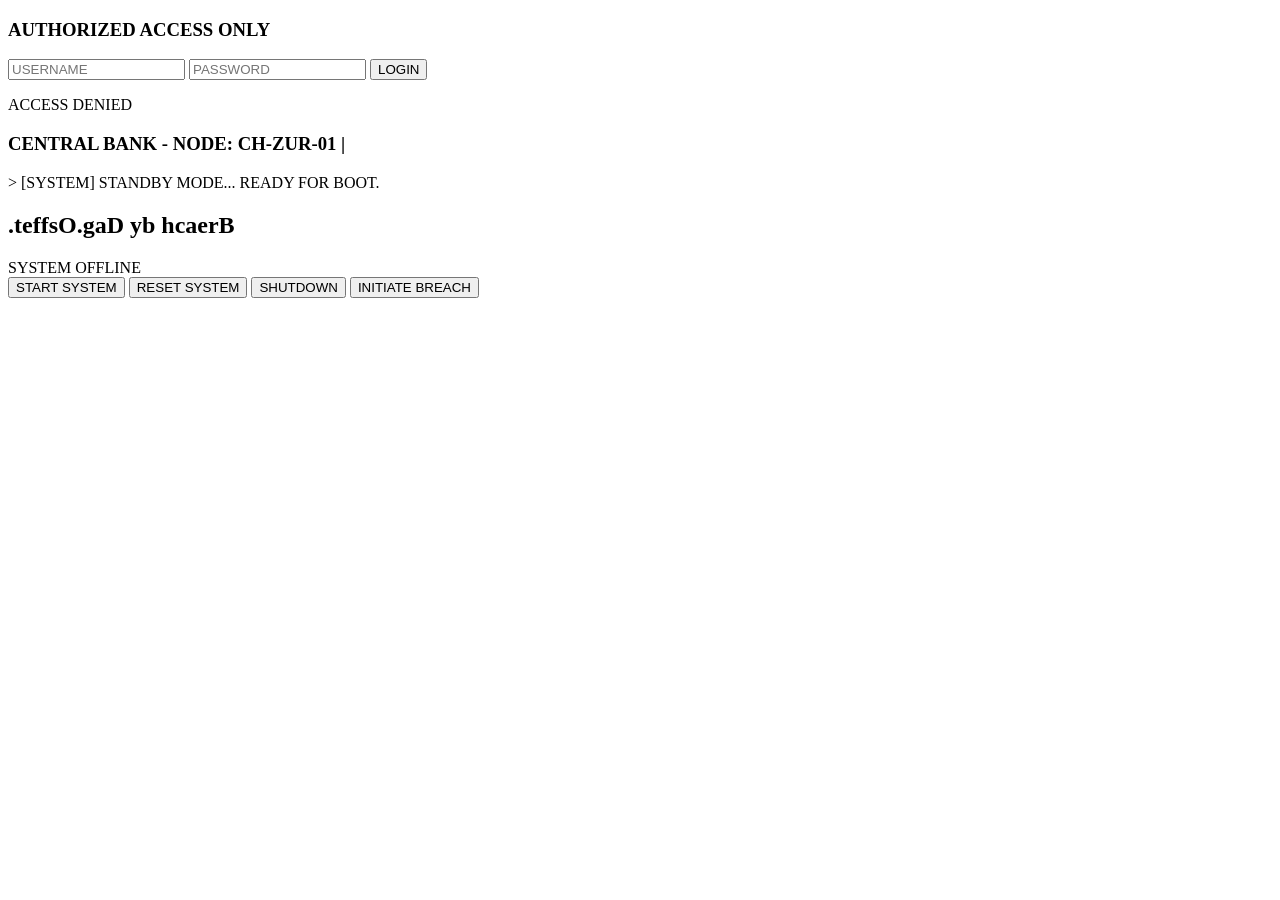
==== index.html @ 6a4a3cfb "Control Panel" ====
<!DOCTYPE html>
<html lang="en">
<head>
    <meta charset="UTF-8">
    <meta name="viewport" content="width=device-width, initial-scale=1.0">
    <title>The Vault - Control Panel</title>
    <link rel="stylesheet" href="style.css">
    <link rel="icon" type="image/png" href="logo-dag.png"> 
</head>
<body>

    <div id="login-screen">
        <div class="login-box">
            <h3>AUTHORIZED ACCESS ONLY</h3>
            <input type="text" id="username" placeholder="USERNAME" autocomplete="off">
            <input type="password" id="password" placeholder="PASSWORD">
            <button id="btn-login">LOGIN</button>
            <p id="login-error" class="hidden">ACCESS DENIED</p>
        </div>
    </div>

    <div class="monitor" id="main-monitor">
        <div class="scanner-line"></div>
        
        <div id="screen-content">
            <h3>CENTRAL BANK - NODE: CH-ZUR-01 <span class="blink">|</span></h3>
            <div id="log-container">
                <p id="message-log">
                    > [SYSTEM] STANDBY MODE... READY FOR BOOT.
                </p>
            </div>
            <h2 id="hacker-sig">.teffsO.gaD yb hcaerB</h2>
        </div>

        <div id="shutdown-overlay">
            <div class="shutdown-text">SYSTEM OFFLINE</div>
        </div>

        <div class="control-panel">
            <button id="btn-start">START SYSTEM</button>
            <button id="btn-reset" class="hidden">RESET SYSTEM</button>
            <button id="btn-arresta" class="hidden">SHUTDOWN</button>
            <button id="btn-attacco" class="btn-hidden hidden">INITIATE BREACH</button>
        </div>
    </div>

    <script src="script.js"></script>
</body>
</html>
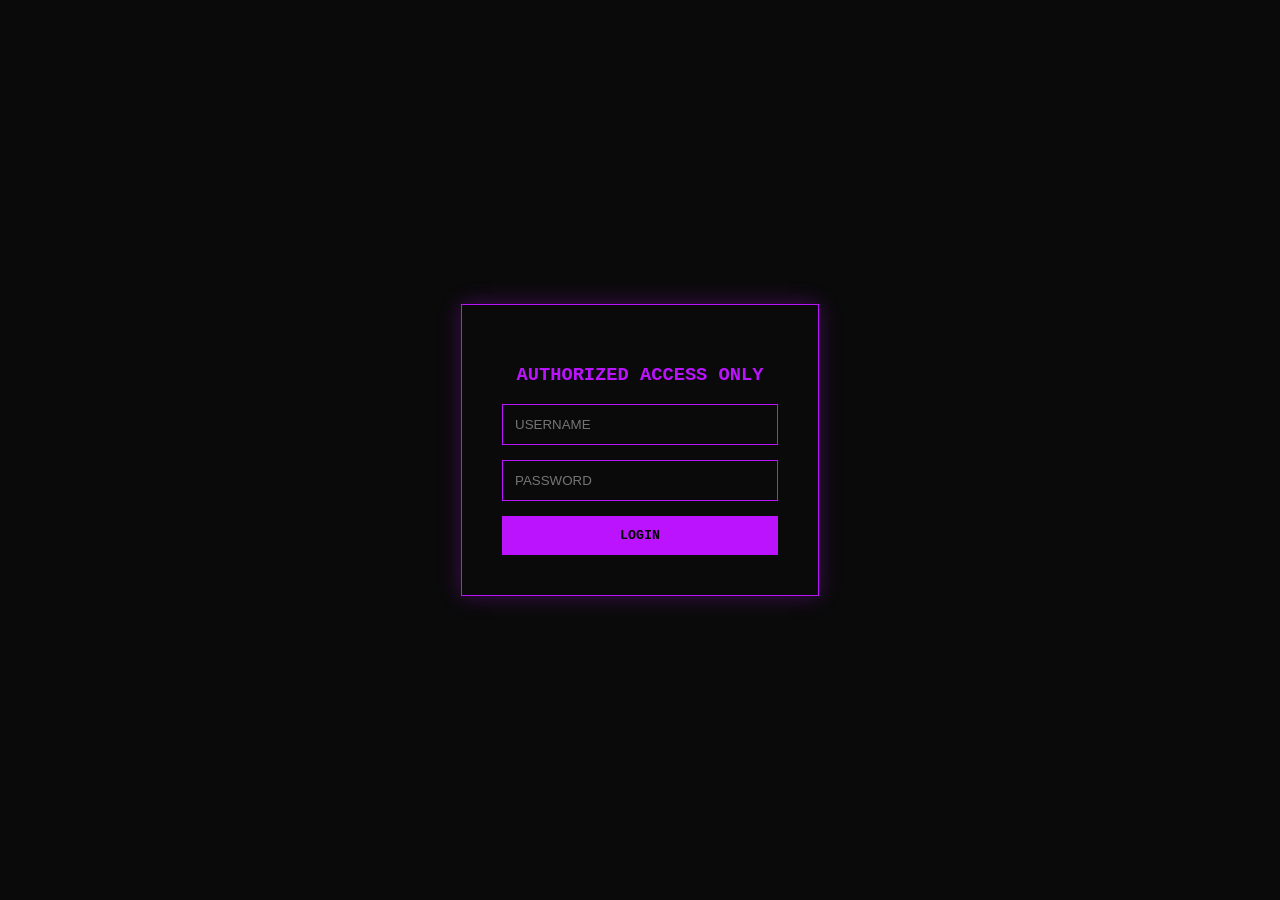
==== commit 059ac459: "Modify footer and system status in index.html Updated footer content and system status message." ====
--- a/index.html
+++ b/index.html
@@ -44,6 +44,13 @@
         </div>
     </div>
 
+    <footer class="credits">
+    <div class="footer-content">
+        <p>&copy; 2026 <strong>Dag Offset</strong> | Security Research & Development</p>
+        <p class="status">System Status: <span class="online">Verified & Active</span></p>
+    </div>
+</footer>
+    
     <script src="script.js"></script>
 </body>
 </html>
--- a/style.css
+++ b/style.css
@@ -0,0 +1,100 @@
+body {
+    background-color: #0a0a0a;
+    display: flex;
+    justify-content: center;
+    align-items: center;
+    height: 100vh;
+    margin: 0;
+    font-family: 'Courier New', Courier, monospace;
+    color: #bc13fe;
+}
+
+.hidden { display: none !important; }
+
+/* Login */
+#login-screen {
+    position: fixed;
+    top: 0; left: 0; width: 100%; height: 100%;
+    background: #0a0a0a;
+    display: flex; justify-content: center; align-items: center;
+    z-index: 1000;
+}
+
+.login-box {
+    border: 1px solid #bc13fe;
+    padding: 40px;
+    text-align: center;
+    box-shadow: 0 0 20px rgba(188, 19, 254, 0.3);
+}
+
+.login-box input {
+    display: block; width: 250px; background: transparent;
+    border: 1px solid #bc13fe; color: #bc13fe;
+    padding: 12px; margin-bottom: 15px; outline: none;
+}
+
+#btn-login {
+    width: 100%; background: #bc13fe; color: #000;
+    border: none; padding: 12px; cursor: pointer; font-weight: bold;
+}
+
+/* Monitor */
+.monitor {
+    display: none;
+    position: relative;
+    border: 2px solid #bc13fe;
+    background: rgba(0, 0, 0, 0.95);
+    padding: 30px; width: 80%; height: 450px;
+    overflow: hidden; flex-direction: column;
+}
+
+.monitor.visible { display: flex; }
+
+/* Stato di Allarme */
+.monitor.danger {
+    border-color: #ff0000 !important;
+    box-shadow: 0 0 40px rgba(255, 0, 0, 0.6);
+}
+
+.monitor.danger #message-log, .monitor.danger h3 { color: #ff0000 !important; }
+
+#hacker-sig {
+    display: none; position: absolute; top: 45%; left: 50%;
+    transform: translate(-50%, -50%) rotate(-10deg);
+    color: #ff0000; font-size: 3.5rem; z-index: 100;
+    text-shadow: 0 0 15px #ff0000;
+}
+
+.monitor.danger #hacker-sig { display: block; animation: flicker 0.1s infinite; }
+
+/* Spegnimento e Overlay */
+#shutdown-overlay {
+    position: absolute;
+    top: 0; left: 0; width: 100%; height: 100%;
+    background: black;
+    display: flex; justify-content: center; align-items: center;
+    opacity: 0; transition: opacity 0.5s ease;
+    z-index: 200; pointer-events: none;
+}
+
+.monitor.off #shutdown-overlay { opacity: 1; }
+.monitor.off #screen-content { opacity: 0; }
+
+.shutdown-text { color: #ff0000; font-size: 2rem; font-weight: bold; }
+
+/* Pulsanti */
+.control-panel {
+    display: flex; gap: 15px; margin-top: auto;
+    z-index: 300; position: relative;
+}
+
+button {
+    background: transparent; border: 1px solid #bc13fe;
+    color: #bc13fe; padding: 10px; cursor: pointer; font-family: inherit;
+}
+
+.btn-hidden { font-size: 0.7rem; opacity: 0.4; margin-left: auto; }
+.btn-hidden:hover { opacity: 1; color: #ff0000; border-color: #ff0000; }
+
+@keyframes flicker { 0% { opacity: 0.5; } 100% { opacity: 1; } }
+.blink { animation: flicker 0.8s infinite; }
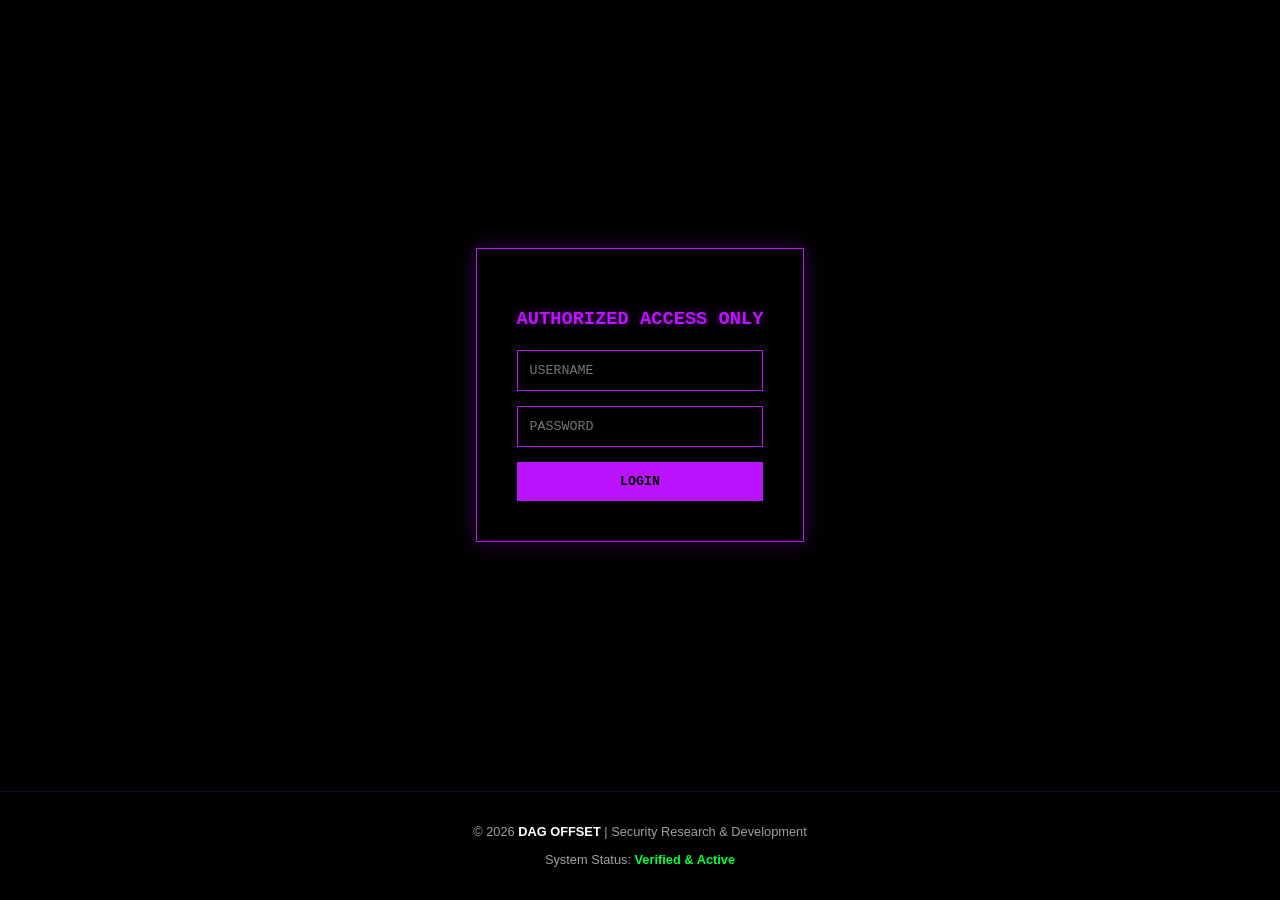
==== commit ede42450: "Update index.html" ====
--- a/index.html
+++ b/index.html
@@ -5,7 +5,8 @@
     <meta name="viewport" content="width=device-width, initial-scale=1.0">
     <title>The Vault - Control Panel</title>
     <link rel="stylesheet" href="style.css">
-    <link rel="icon" type="image/png" href="logo-dag.png"> 
+    <meta name="viewport" content="width=device-width, initial-scale=1.0, maximum-scale=1.0, user-scalable=no">
+    <link rel="icon" type="image/png" href="logo-dag.png">
 </head>
 <body>
 
@@ -25,9 +26,7 @@
         <div id="screen-content">
             <h3>CENTRAL BANK - NODE: CH-ZUR-01 <span class="blink">|</span></h3>
             <div id="log-container">
-                <p id="message-log">
-                    > [SYSTEM] STANDBY MODE... READY FOR BOOT.
-                </p>
+                <p id="message-log">> [SYSTEM] STANDBY MODE... READY FOR BOOT.</p>
             </div>
             <h2 id="hacker-sig">.teffsO.gaD yb hcaerB</h2>
         </div>
@@ -40,17 +39,24 @@
             <button id="btn-start">START SYSTEM</button>
             <button id="btn-reset" class="hidden">RESET SYSTEM</button>
             <button id="btn-arresta" class="hidden">SHUTDOWN</button>
-            <button id="btn-attacco" class="btn-hidden hidden">INITIATE BREACH</button>
+            <button id="btn-attacco" class="btn-hidden hidden" aria-label="Initiate Breach">
+                <svg width="20" height="20" viewBox="0 0 24 24" fill="none" stroke="currentColor" stroke-width="2" stroke-linecap="round" stroke-linejoin="round">
+                    <path d="M12 2a5 5 0 0 0-5 5v3a3 3 0 0 0-3 3v6a3 3 0 0 0 3 3h10a3 3 0 0 0 3-3v-6a3 3 0 0 0-3-3V7a5 5 0 0 0-5-5z"/>
+                    <path d="M10 17h.01"/>
+                    <path d="M14 17h.01"/>
+                    <path d="M10 13h4v1h-4z"/>
+                </svg>
+            </button>
         </div>
     </div>
 
     <footer class="credits">
-    <div class="footer-content">
-        <p>&copy; 2026 <strong>Dag Offset</strong> | Security Research & Development</p>
-        <p class="status">System Status: <span class="online">Verified & Active</span></p>
-    </div>
-</footer>
-    
+        <div class="footer-content">
+            <p>&copy; 2026 <strong>Dag Offset</strong> | Security Research & Development</p>
+            <p class="status">System Status: <span class="online">Verified & Active</span></p>
+        </div>
+    </footer>
+
     <script src="script.js"></script>
 </body>
 </html>
--- a/style.css
+++ b/style.css
@@ -1,23 +1,22 @@
 body {
-    background-color: #0a0a0a;
+    margin: 0;
+    padding: 0;
     display: flex;
-    justify-content: center;
-    align-items: center;
+    flex-direction: column;
     height: 100vh;
-    margin: 0;
-    font-family: 'Courier New', Courier, monospace;
-    color: #bc13fe;
+    background-color: black;
+    color: #8a2be2;
+    font-family: 'Courier New', monospace;
+    overflow: hidden;
 }
 
 .hidden { display: none !important; }
 
-/* Login */
 #login-screen {
-    position: fixed;
-    top: 0; left: 0; width: 100%; height: 100%;
-    background: #0a0a0a;
-    display: flex; justify-content: center; align-items: center;
-    z-index: 1000;
+    flex: 1;
+    display: flex;
+    justify-content: center;
+    align-items: center;
 }
 
 .login-box {
@@ -25,76 +24,176 @@
     padding: 40px;
     text-align: center;
     box-shadow: 0 0 20px rgba(188, 19, 254, 0.3);
+    background: black;
+}
+
+.login-box h3 {
+    color: #bc13fe;
+    text-shadow: 0 0 10px rgba(188, 19, 254, 0.5);
+    margin-bottom: 20px;
+    font-family: 'Courier New', monospace;
 }
 
 .login-box input {
-    display: block; width: 250px; background: transparent;
-    border: 1px solid #bc13fe; color: #bc13fe;
-    padding: 12px; margin-bottom: 15px; outline: none;
+    display: block; 
+    width: 100%; 
+    background: transparent;
+    border: 1px solid #bc13fe; 
+    color: #bc13fe;
+    padding: 12px; 
+    margin-bottom: 15px; 
+    outline: none;
+    box-sizing: border-box;
+    font-family: 'Courier New', monospace;
 }
 
 #btn-login {
-    width: 100%; background: #bc13fe; color: #000;
-    border: none; padding: 12px; cursor: pointer; font-weight: bold;
+    width: 100%; 
+    background: #bc13fe; 
+    color: #000;
+    border: none; 
+    padding: 12px; 
+    cursor: pointer; 
+    font-weight: bold;
 }
 
-/* Monitor */
 .monitor {
-    display: none;
+    display: none; 
+    flex: 1; 
     position: relative;
     border: 2px solid #bc13fe;
     background: rgba(0, 0, 0, 0.95);
-    padding: 30px; width: 80%; height: 450px;
-    overflow: hidden; flex-direction: column;
+    padding: 30px; 
+    width: 90%; 
+    max-width: 1200px;
+    margin: 20px auto; 
+    overflow-y: auto;
+    flex-direction: column;
 }
 
 .monitor.visible { display: flex; }
 
-/* Stato di Allarme */
 .monitor.danger {
     border-color: #ff0000 !important;
     box-shadow: 0 0 40px rgba(255, 0, 0, 0.6);
 }
-
 .monitor.danger #message-log, .monitor.danger h3 { color: #ff0000 !important; }
 
 #hacker-sig {
-    display: none; position: absolute; top: 45%; left: 50%;
+    display: none; 
+    position: absolute; 
+    top: 45%; left: 50%;
     transform: translate(-50%, -50%) rotate(-10deg);
     color: #ff0000; font-size: 3.5rem; z-index: 100;
     text-shadow: 0 0 15px #ff0000;
 }
-
 .monitor.danger #hacker-sig { display: block; animation: flicker 0.1s infinite; }
 
-/* Spegnimento e Overlay */
 #shutdown-overlay {
-    position: absolute;
-    top: 0; left: 0; width: 100%; height: 100%;
-    background: black;
-    display: flex; justify-content: center; align-items: center;
-    opacity: 0; transition: opacity 0.5s ease;
-    z-index: 200; pointer-events: none;
+    position: absolute; top: 0; left: 0; width: 100%; height: 100%;
+    background: black; display: flex; justify-content: center; align-items: center;
+    opacity: 0; transition: opacity 0.5s ease; z-index: 200; pointer-events: none;
 }
-
 .monitor.off #shutdown-overlay { opacity: 1; }
-.monitor.off #screen-content { opacity: 0; }
-
 .shutdown-text { color: #ff0000; font-size: 2rem; font-weight: bold; }
 
-/* Pulsanti */
 .control-panel {
-    display: flex; gap: 15px; margin-top: auto;
-    z-index: 300; position: relative;
+    display: flex; 
+    gap: 15px; 
+    margin-top: auto; 
+    padding-top: 20px;
+    z-index: 300;
 }
 
 button {
-    background: transparent; border: 1px solid #bc13fe;
-    color: #bc13fe; padding: 10px; cursor: pointer; font-family: inherit;
+    background: transparent; 
+    border: 1px solid #bc13fe;
+    color: #bc13fe; 
+    padding: 10px; 
+    cursor: pointer; 
+    font-family: inherit;
 }
 
 .btn-hidden { font-size: 0.7rem; opacity: 0.4; margin-left: auto; }
 .btn-hidden:hover { opacity: 1; color: #ff0000; border-color: #ff0000; }
 
+#btn-attacco {
+    display: flex;
+    align-items: center;
+    justify-content: center;
+    width: 40px;
+    height: 40px;
+    padding: 8px;
+}
+#btn-attacco svg { color: #bc13fe; transition: all 0.2s ease; }
+#btn-attacco:hover svg { color: #ff0000; filter: drop-shadow(0 0 5px #ff0000); }
+
+.credits {
+    width: 100%;
+    text-align: center;
+    padding: 20px 0;
+    background: rgba(0, 0, 0, 0.8);
+    border-top: 1px solid rgba(138, 43, 226, 0.2);
+    font-family: 'Segoe UI', Tahoma, sans-serif;
+    color: #a0a0a0;
+    font-size: 0.8rem;
+    flex-shrink: 0;
+    display: flex;
+    flex-direction: column;
+    align-items: center;
+}
+
+.credits strong { color: white; text-transform: uppercase; }
+.online { color: #00ff41; font-weight: bold; }
+
 @keyframes flicker { 0% { opacity: 0.5; } 100% { opacity: 1; } }
 .blink { animation: flicker 0.8s infinite; }
+
+@media (max-width: 768px) {
+    .login-box {
+        width: 85%;
+        max-width: 320px;
+        padding: 30px 20px;
+    }
+
+    .monitor {
+        width: 92%;
+        flex: 0 1 auto;
+        height: 70vh;
+        margin: 10px auto;
+        padding: 15px;
+    }
+
+    #log-container {
+        flex: 1;
+        overflow-y: auto;
+    }
+
+    #message-log {
+        font-size: 0.8rem;
+        line-height: 1.3;
+    }
+
+    h3 { font-size: 0.75rem; }
+
+    .control-panel {
+        display: grid; 
+        grid-template-columns: 1fr 1fr 45px;
+        gap: 8px;
+    }
+
+    .control-panel button {
+        padding: 10px 2px;
+        font-size: 0.65rem;
+    }
+
+    #btn-attacco {
+        width: 45px;
+        height: 45px;
+    }
+
+    .credits {
+        padding: 12px 0;
+        font-size: 0.7rem;
+    }
+}
